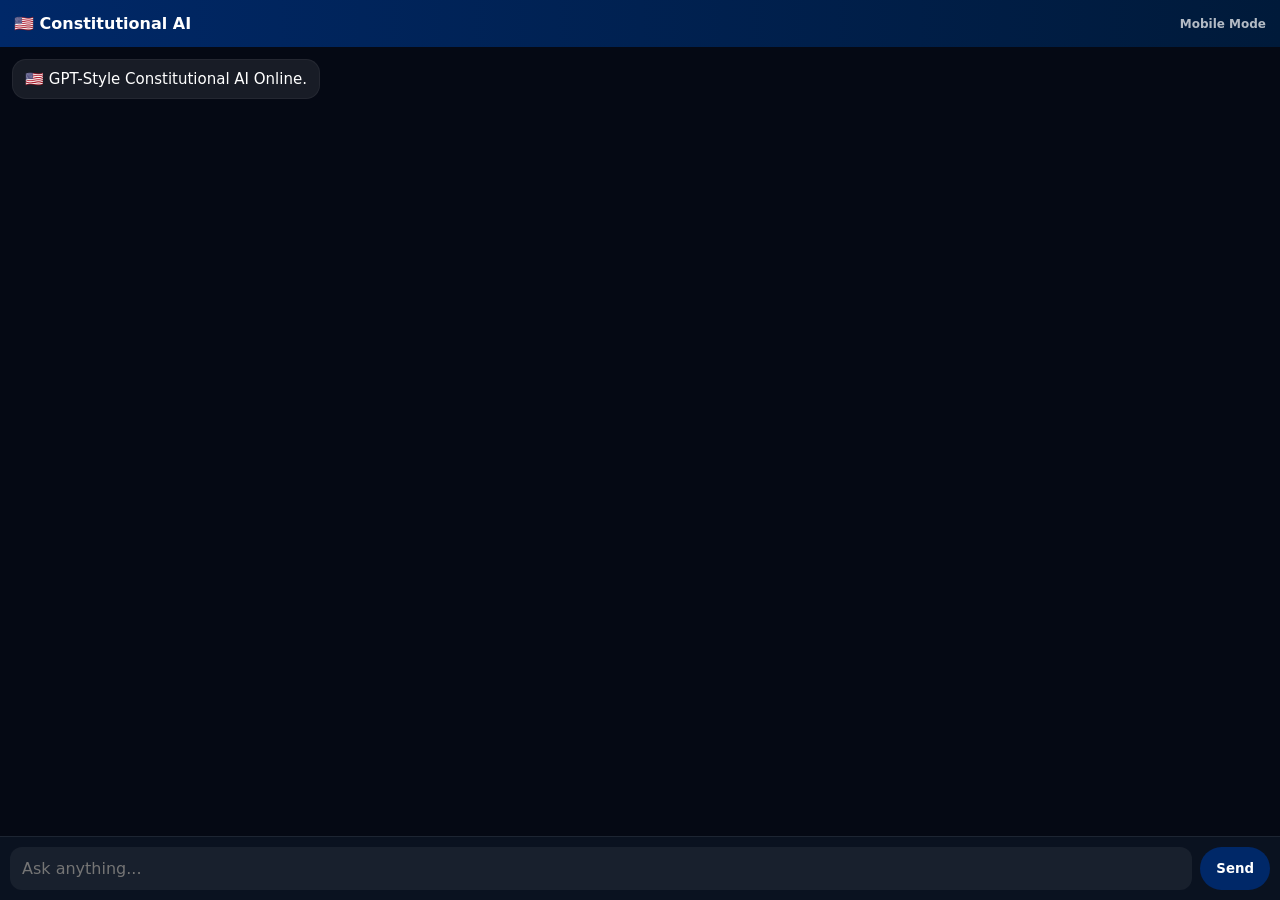
==== mobile.html @ 25e7843b "mobile2" ====
<!DOCTYPE html>
<html lang="en">
<head>
<meta charset="UTF-8">
<meta name="viewport" content="width=device-width, initial-scale=1.0, user-scalable=no, viewport-fit=cover">

<title>🇺🇸 AI Mobile</title>

<style>
/* =========================
   BASE MOBILE APP STYLE
========================= */
* {
  margin: 0;
  padding: 0;
  box-sizing: border-box;
  font-family: system-ui;
}

body {
  height: 100vh;
  overflow: hidden;
  background: #050914;
  color: white;
}

/* SAFE AREA (iPhone notch fix) */
.app {
  height: 100vh;
  display: flex;
  flex-direction: column;
  padding-top: env(safe-area-inset-top);
  padding-bottom: env(safe-area-inset-bottom);
}

/* HEADER */
.header {
  background: linear-gradient(90deg, #002868, #001a3a);
  padding: 14px;
  font-weight: bold;
  display: flex;
  justify-content: space-between;
  align-items: center;
}

.header span {
  font-size: 12px;
  opacity: 0.7;
}

/* CHAT */
#chat {
  flex: 1;
  overflow-y: auto;
  padding: 12px;
  display: flex;
  flex-direction: column;
  gap: 10px;
}

/* MESSAGES */
.msg {
  max-width: 85%;
  padding: 10px 12px;
  border-radius: 14px;
  animation: pop 0.15s ease;
  font-size: 15px;
}

@keyframes pop {
  from { transform: scale(0.95); opacity: 0; }
  to { transform: scale(1); opacity: 1; }
}

.user {
  background: #b31942;
  align-self: flex-end;
}

.ai {
  background: rgba(255,255,255,0.08);
  align-self: flex-start;
  border: 1px solid rgba(255,255,255,0.05);
}

/* INPUT BAR */
.inputBar {
  display: flex;
  gap: 8px;
  padding: 10px;
  background: #0a1220;
  border-top: 1px solid rgba(255,255,255,0.08);
}

input {
  flex: 1;
  padding: 12px;
  border-radius: 12px;
  border: none;
  outline: none;
  background: rgba(255,255,255,0.06);
  color: white;
  font-size: 16px;
}

button {
  padding: 12px 16px;
  border-radius: 999px;
  border: none;
  background: #002868;
  color: white;
  font-weight: bold;
}

/* REMOVE MOBILE SCROLL BUGS */
html, body {
  height: 100%;
  overflow: hidden;
}
</style>
</head>

<body>

<div class="app">

  <div class="header">
    🇺🇸 Constitutional AI
    <span>Mobile Mode</span>
  </div>

  <div id="chat"></div>

  <div class="inputBar">
    <input id="input" placeholder="Ask anything..." />
    <button id="sendBtn">Send</button>
  </div>

</div>

<script src="app.js"></script>

</body>
</html>
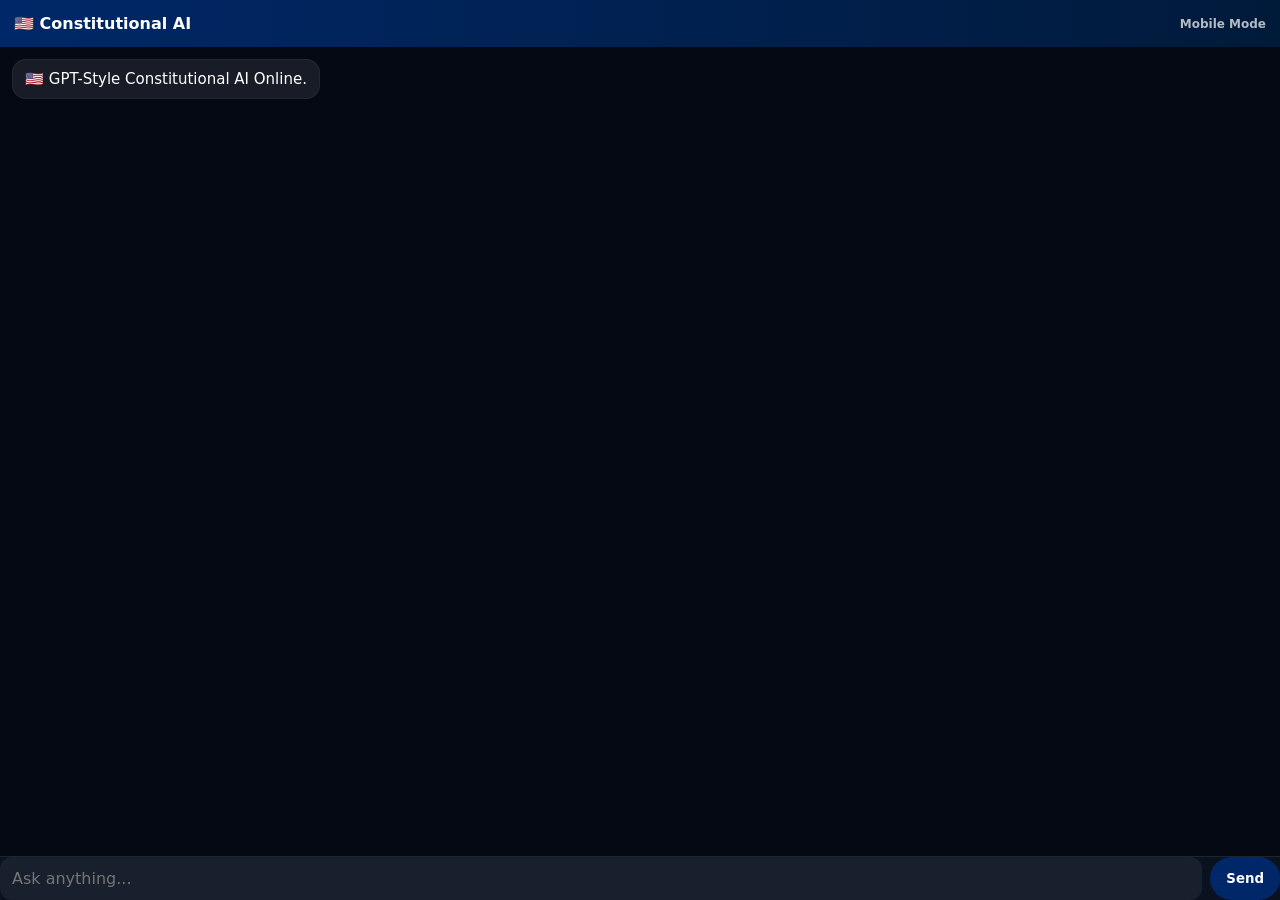
==== commit 65f74145: "input bar" ====
--- a/mobile.html
+++ b/mobile.html
@@ -87,7 +87,7 @@
 .inputBar {
   display: flex;
   gap: 8px;
-  padding: 10px;
+  padding: 25;
   background: #0a1220;
   border-top: 1px solid rgba(255,255,255,0.08);
 }
